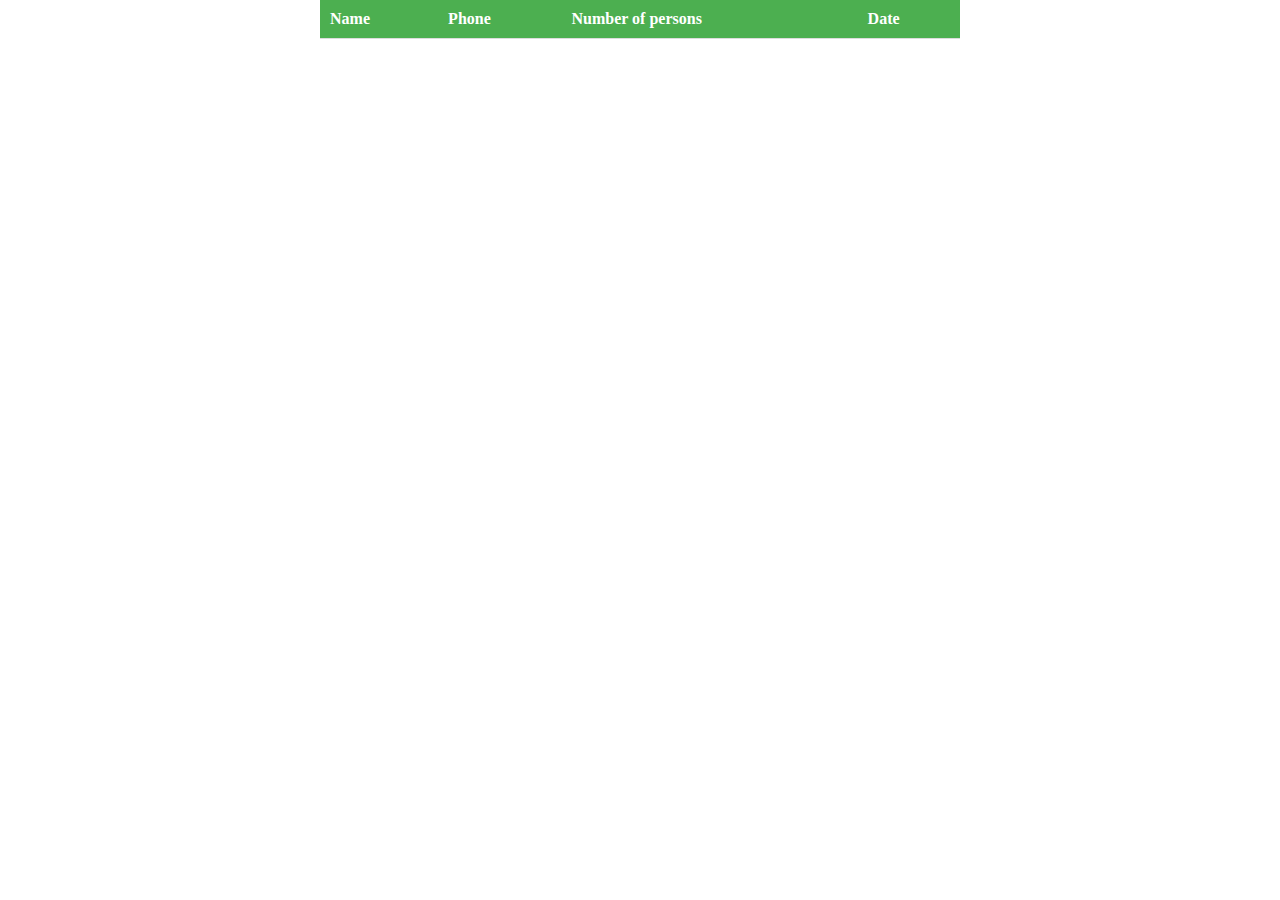
==== crud.html @ be4b529c "omar" ====
<!DOCTYPE html>
<html lang="en">
<head>
    <meta charset="UTF-8">
    <meta name="viewport" content="width=device-width, initial-scale=1.0">
    <link rel="stylesheet" href="crud.css">
    <title>List</title>
    <link rel="icon"  href="image/nour.png" type="image/x-icon">
</head>
<body>
    <table>
        <thead>
          <tr>
            <th>Name</th>
            <th>Phone</th>
            <th>Number of persons</th>
            <th>Date</th>
          </tr>
        </thead>
        <tbody id="table-body">
          
        </tbody>
      </table>
</body>
<script src="crud.js"></script>
</html>
---- crud.css ----
*{
    box-sizing: border-box;
    margin: 0;
  }
  h1 {
    margin-top: 0;
    margin-bottom: 40px;
  
  }
  
  #input-container {
    margin-bottom: 40px;
  }

  table {
    border-collapse: collapse;
    width: 50%;
    margin-bottom: 20px;
  }
  
  th,
  td {
    padding: 10px;
    text-align: left;
    border-bottom: 1px solid #ddd;
  }
  
  th {
    background-color: #4CAF50;
    color: white;
  }
  
body{
    display: flex;
    align-items: center;
    justify-content: center;
    flex-direction: column;
}  

button {
    padding: 10px 20px;
    font-size: 16px;
    cursor: pointer;
    background-color: #4CAF50;
    color: white;
    border: none;
    border-radius: 4px;
  }
  
  button:hover {
    background-color: #3e8e41;
  }

  .delete-btn{
    background-color: #dc3545;
    margin-left:10px;
  
  }
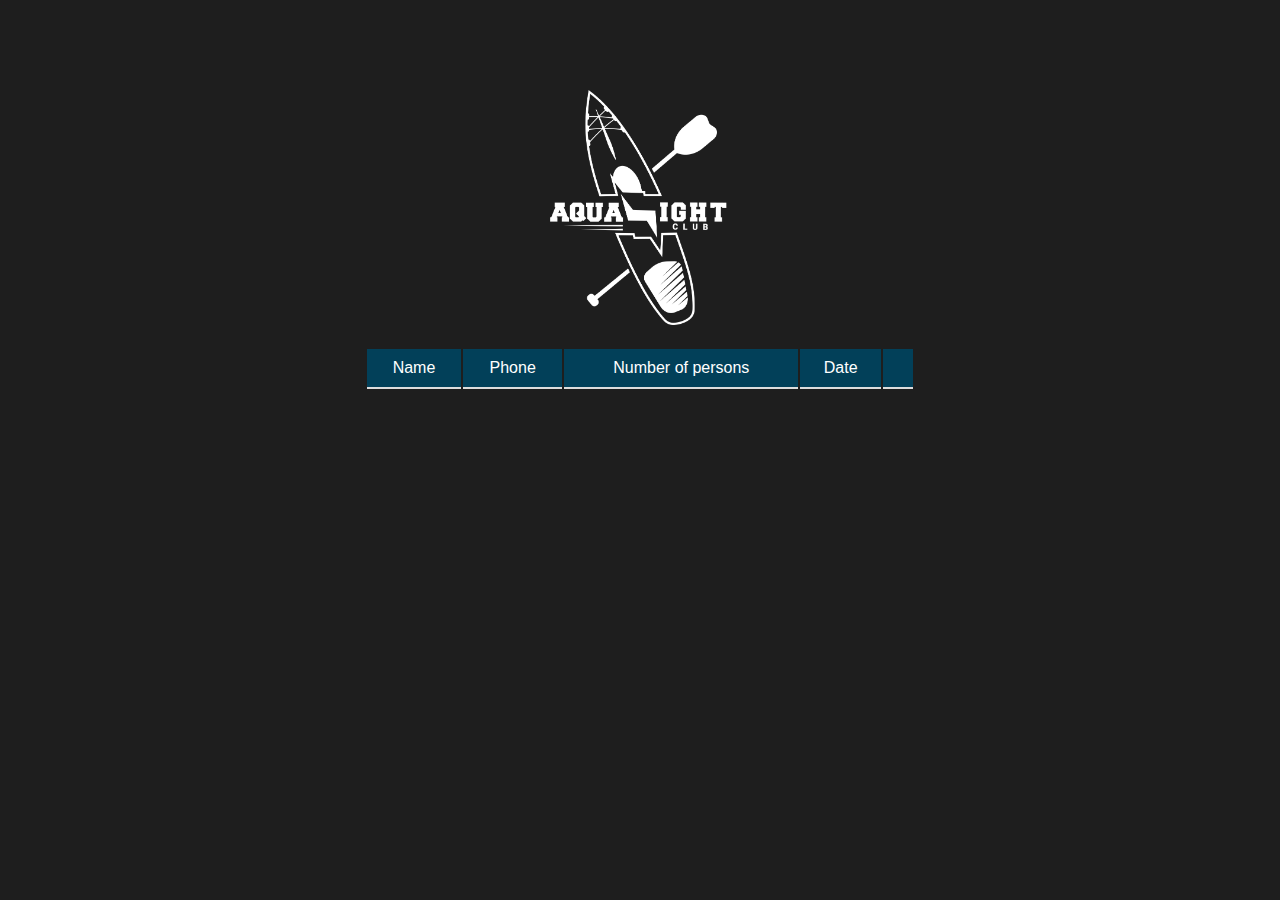
==== commit af8e7345: "omar" ====
--- a/crud.html
+++ b/crud.html
@@ -8,6 +8,7 @@
     <link rel="icon"  href="image/nour.png" type="image/x-icon">
 </head>
 <body>
+  <a href="index.html"><img src="image/nour.png" class="logo"></a>
     <table>
         <thead>
           <tr>
@@ -15,6 +16,7 @@
             <th>Phone</th>
             <th>Number of persons</th>
             <th>Date</th>
+            <th></th>
           </tr>
         </thead>
         <tbody id="table-body">
--- a/crud.css
+++ b/crud.css
@@ -1,6 +1,9 @@
 *{
     box-sizing: border-box;
     margin: 0;
+    font-family: arial;
+    color: white;
+    font-weight: 400;
   }
   h1 {
     margin-top: 0;
@@ -8,51 +11,62 @@
   
   }
   
-  #input-container {
-    margin-bottom: 40px;
+  .logo{
+    width: 20vh;
   }
 
   table {
-    border-collapse: collapse;
+    border-collapse: separate;
     width: 50%;
     margin-bottom: 20px;
   }
-  
+  .table-body{
+
+
+  }
   th,
   td {
     padding: 10px;
-    text-align: left;
-    border-bottom: 1px solid #ddd;
+    text-align: center;
+    border-bottom: 2px solid #ddd;
+    background-color: #408fae;
   }
   
   th {
-    background-color: #4CAF50;
-    color: white;
+    background-color: #024059;
+    color: rgb(255, 255, 255);
+    text-align: center;
   }
-  
+  a img:hover{
+    scale: 1.1;
+  }
 body{
+  gap: 2vh;
     display: flex;
     align-items: center;
-    justify-content: center;
+    justify-content: start;
     flex-direction: column;
-}  
+    padding: 10vh;
+    background-color: #1e1e1e;
+    min-height: 100vh;
+}
 
 button {
     padding: 10px 20px;
     font-size: 16px;
     cursor: pointer;
-    background-color: #4CAF50;
+    background-color: #024059;
     color: white;
     border: none;
     border-radius: 4px;
   }
   
   button:hover {
-    background-color: #3e8e41;
+    background-color: #105e7d;
   }
 
   .delete-btn{
-    background-color: #dc3545;
+    background-color: rgb(75, 0, 0);
     margin-left:10px;
   
   }  